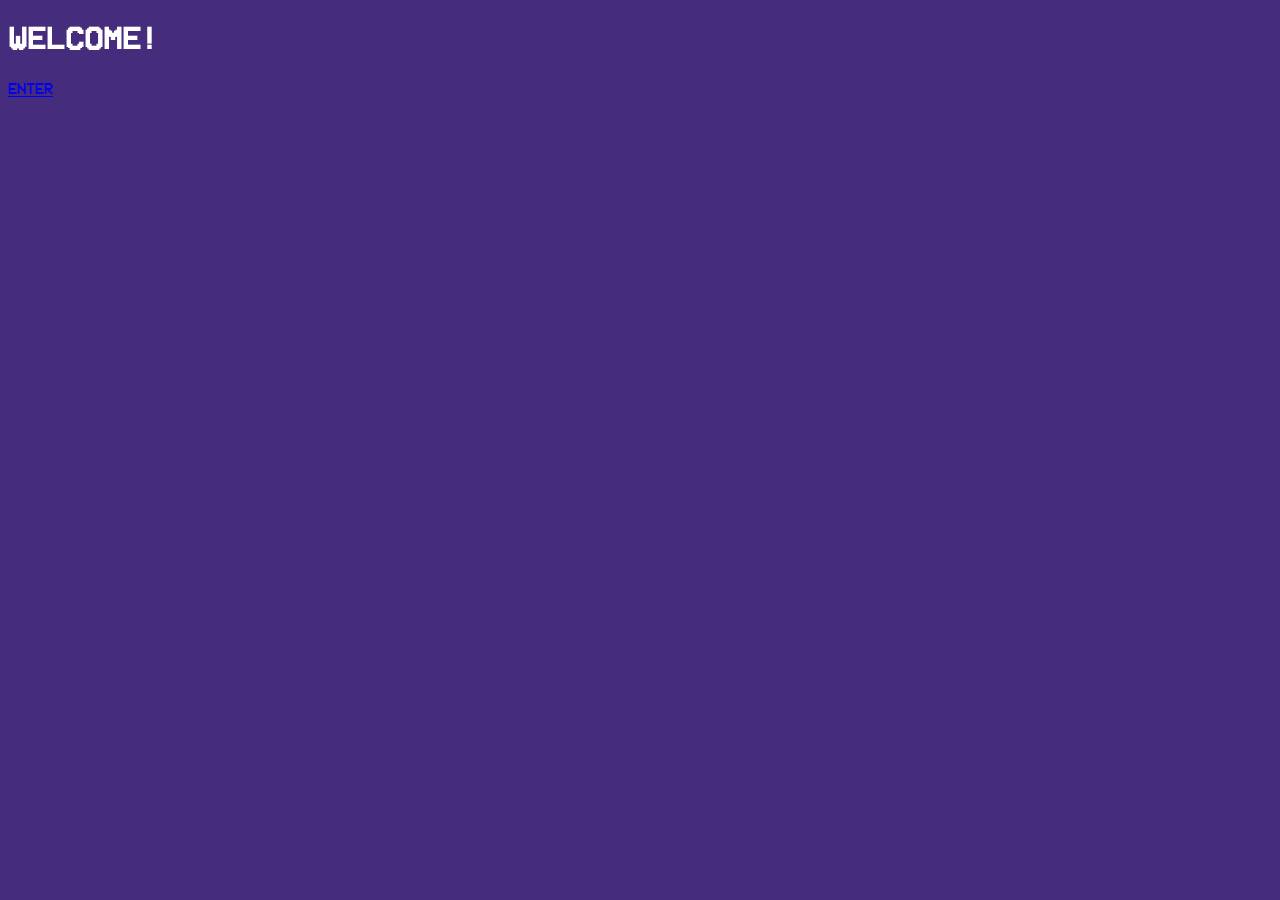
==== index.html @ bc215539 "initial commit" ====
<!DOCTYPE html>
<html>
<head>
	<meta charset="UTF-8" />
	<meta name="viewport" content="width=device-width, initial-scale=0.4" />
	<title>My Webpage</title>
	<link rel="stylesheet" href="css/page-style.css">
</head>
<body>
	<h1>WELCOME!</h1>
	<a href="mywebsite.html">ENTER</a>
</body>
</html>
---- css/page-style.css ----
@font-face {
	font-family: 'Pixel';
	src: url(/font/VCR_OSD_MONO_1.001.ttf) format('truetype');
}
body{
	font-family: pixel;
	background-color: #462C7D;
	color: white;
}
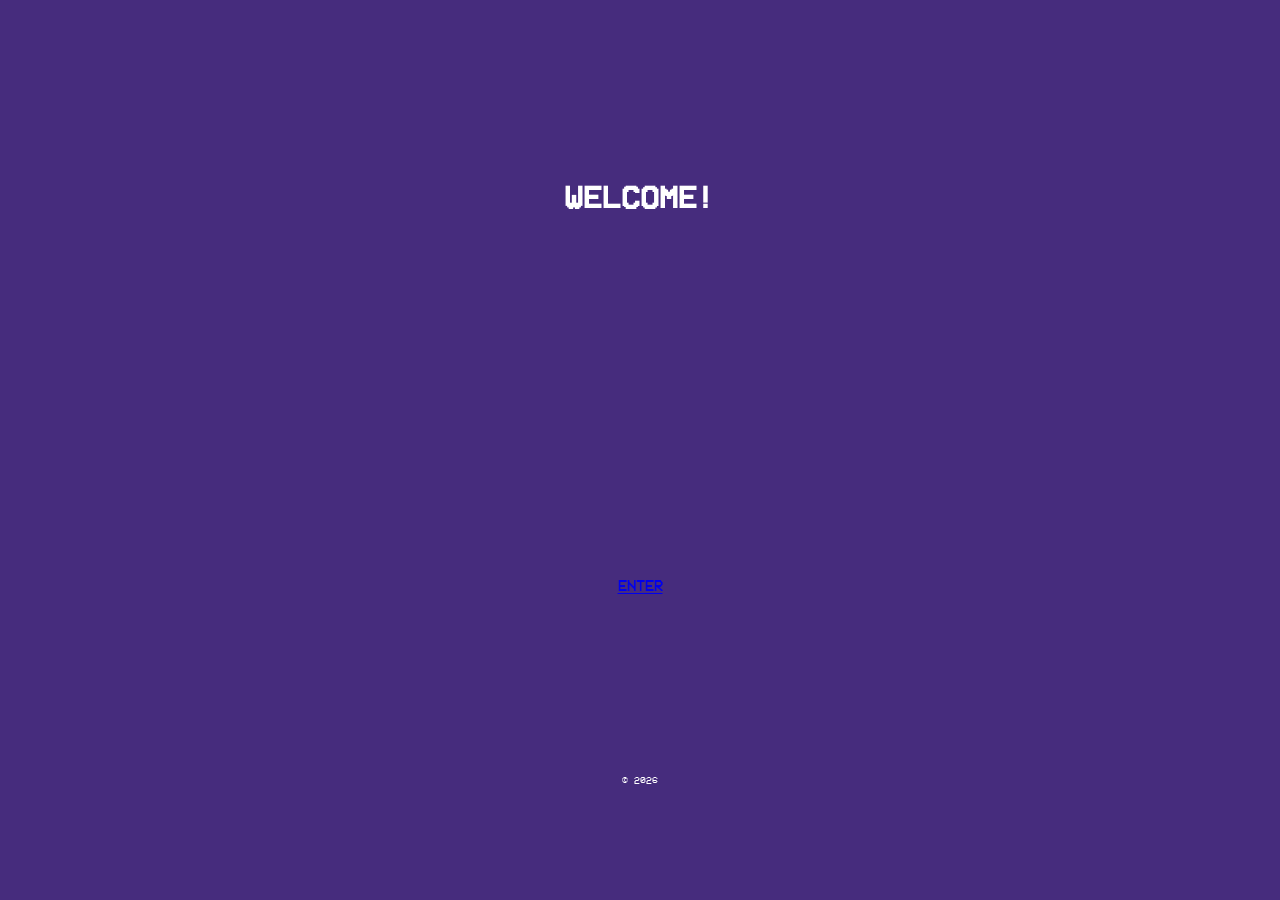
==== commit 9c5e927a: "Updates" ====
--- a/index.html
+++ b/index.html
@@ -7,7 +7,29 @@
 	<link rel="stylesheet" href="css/page-style.css">
 </head>
 <body>
-	<h1>WELCOME!</h1>
-	<a href="mywebsite.html">ENTER</a>
+	<header>
+			<h1>WELCOME!</h1>
+	</header>
+	<main>
+		<a href="mywebsite.html">ENTER</a>
+	</main>
+	<footer>
+		<p>&copy; 2026</p>
+	</footer>
 </body>
-</html>
+<style>
+	body{
+		text-align: center;
+	}
+	body header{
+		margin-top: 20vh
+	}
+	body main{
+		margin-top: 40vh;
+	}
+	footer{
+		margin-top: 20vh;
+		font-size: x-small;
+	}
+</style>
+</html>
